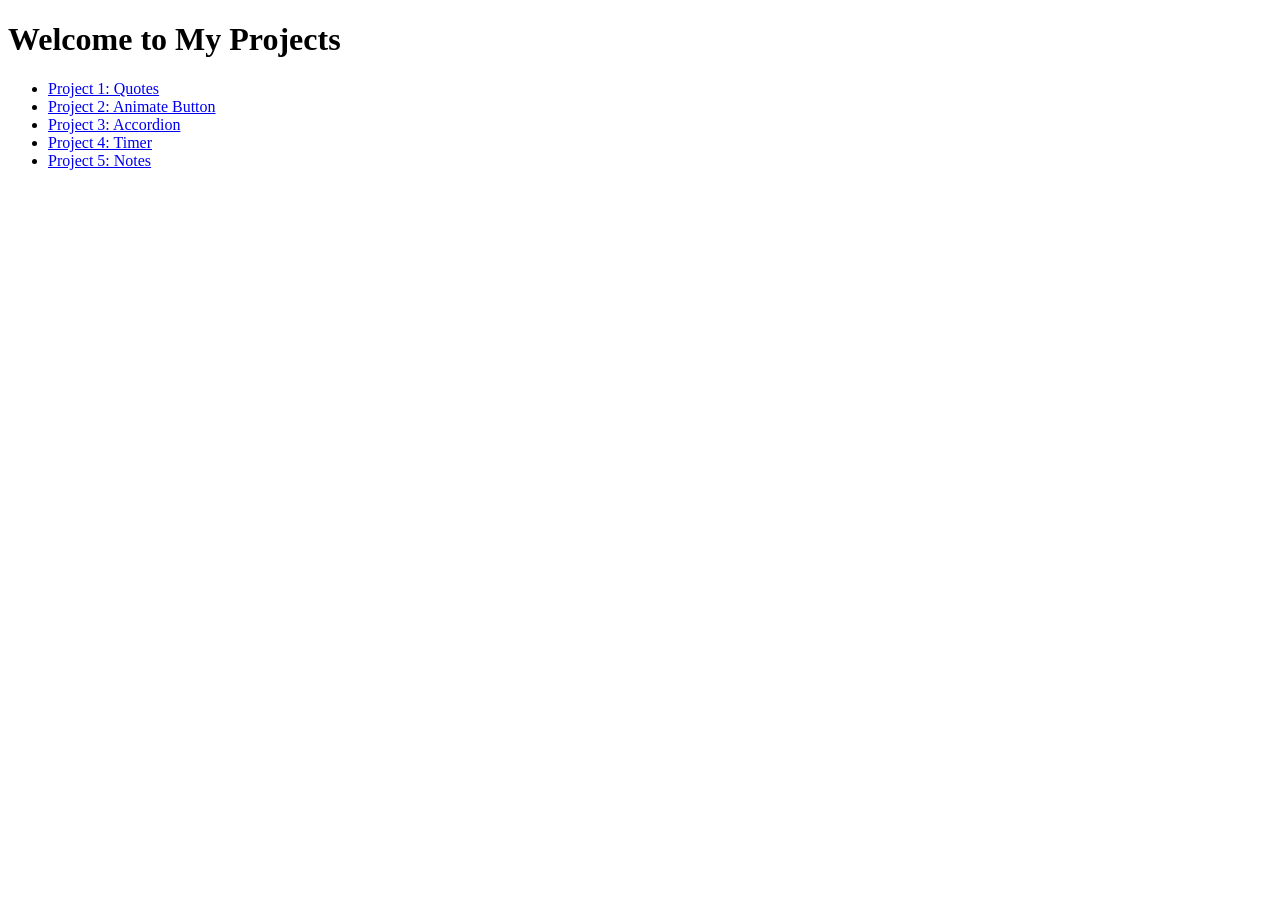
==== index.html @ 25d055bd "nav_projects" ====
<!DOCTYPE html>
<html lang="en">
  <head>
    <meta charset="UTF-8" />
    <meta name="viewport" content="width=device-width, initial-scale=1.0" />
    <title>My Projects</title>
  </head>
  <body>
    <h1>Welcome to My Projects</h1>
    <ul>
      <li><a href="Project%201%20quotes/index.html">Project 1: Quotes</a></li>
      <li>
        <a href="Project%202%20animate%20btn/index.html"
          >Project 2: Animate Button</a
        >
      </li>
      <li>
        <a href="Project%203%20intermidiate%20accordion/index.html"
          >Project 3: Accordion</a
        >
      </li>
      <li>
        <a href="Project%204%20pro%20Timer/index.html">Project 4: Timer</a>
      </li>
      <li><a href="Project%205%20Notes/index.html">Project 5: Notes</a></li>
    </ul>
  </body>
</html>
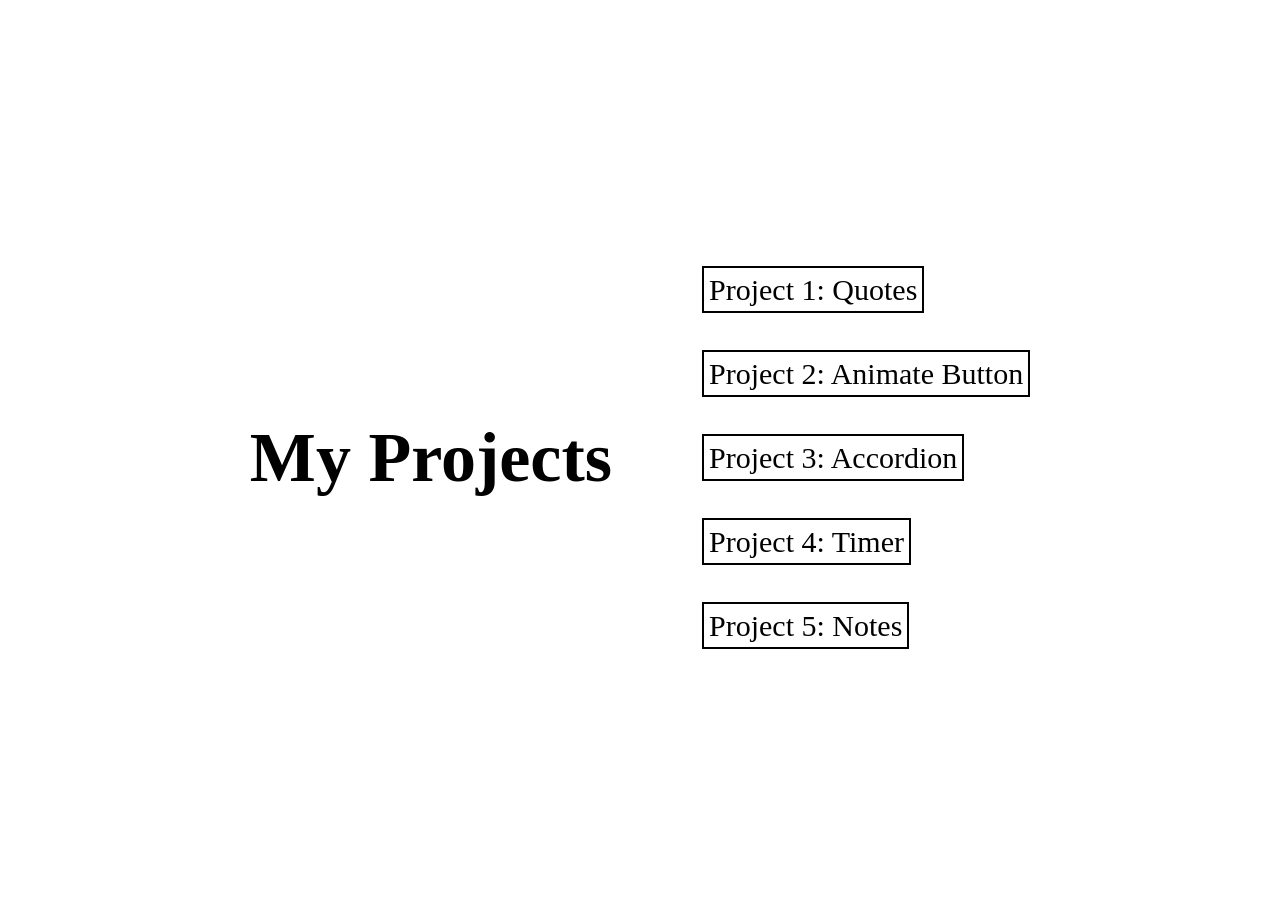
==== commit 074edf14: "main page create" ====
--- a/index.html
+++ b/index.html
@@ -1,12 +1,13 @@
 <!DOCTYPE html>
 <html lang="en">
   <head>
+    <link rel="stylesheet" href="styles.css" />
     <meta charset="UTF-8" />
     <meta name="viewport" content="width=device-width, initial-scale=1.0" />
     <title>My Projects</title>
   </head>
   <body>
-    <h1>Welcome to My Projects</h1>
+    <h1>My Projects</h1>
     <ul>
       <li><a href="Project%201%20quotes/index.html">Project 1: Quotes</a></li>
       <li>
--- a/styles.css
+++ b/styles.css
@@ -0,0 +1,33 @@
+body {
+  display: flex;
+  justify-content: center;
+  align-items: center;
+  background: url(https://images.unsplash.com/photo-1647347451470-20a26efa553a?q=80&w=2664&auto=format&fit=crop&ixlib=rb-4.0.3&ixid=M3wxMjA3fDB8MHxwaG90by1wYWdlfHx8fGVufDB8fHx8fA%3D%3D)
+    no-repeat center center/cover;
+  height: 100vh;
+  gap: 50px;
+}
+ul {
+  display: flex;
+  flex-direction: column;
+  gap: 50px;
+  font-size: 30px;
+}
+
+h1 {
+  font-size: 70px;
+}
+li {
+  list-style: none;
+}
+a {
+  text-decoration: none;
+  color: black;
+  border: black 2px solid;
+  padding: 5px;
+}
+a:hover {
+  color: white;
+  background-color: black;
+  border: white 2px solid;
+}
